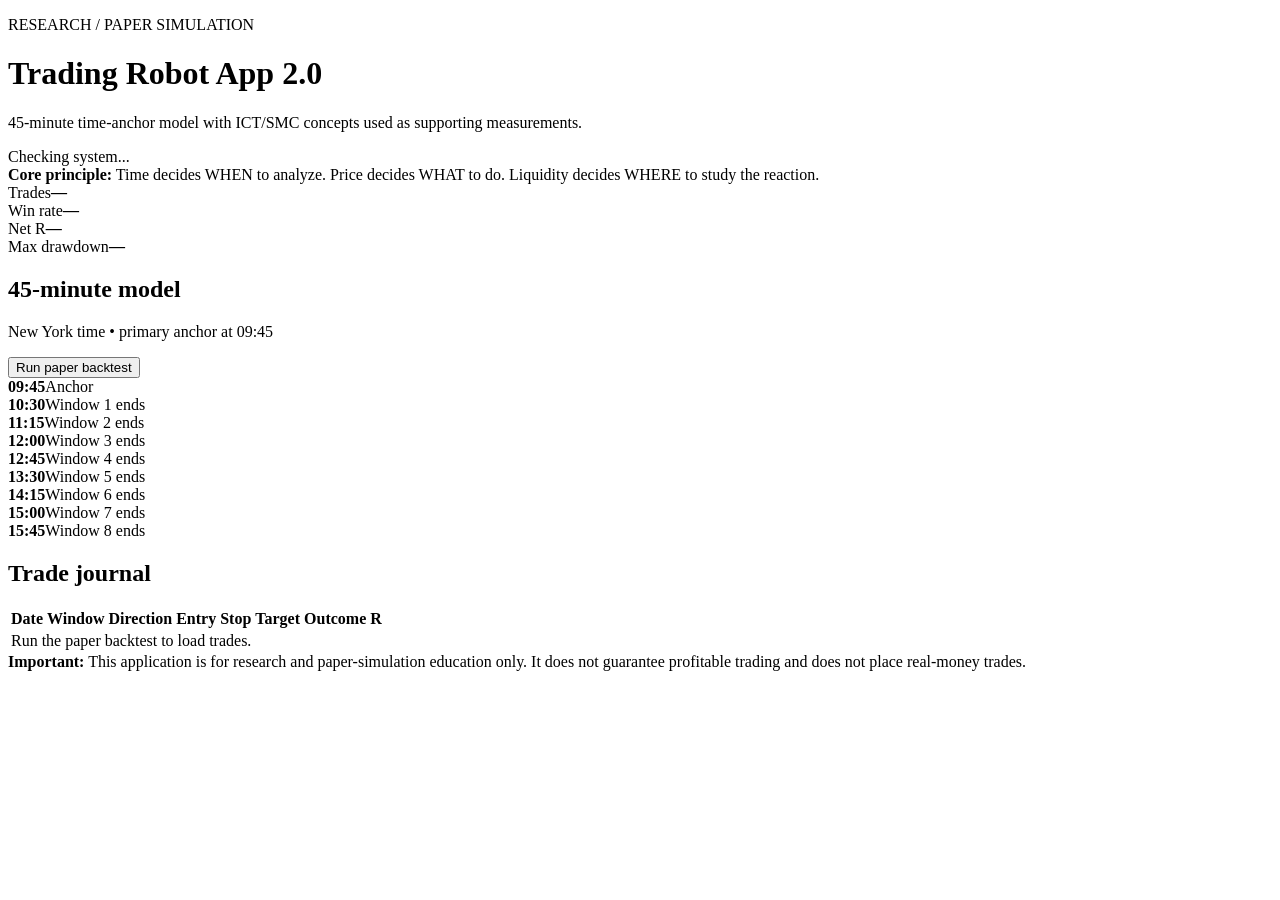
==== app/index.html @ 7539310e "Add web dashboard HTML" ====
<!DOCTYPE html>
<html lang="en">
<head>
  <meta charset="UTF-8">
  <meta name="viewport" content="width=device-width, initial-scale=1.0">
  <title>Trading Robot App 2.0</title>
  <link rel="stylesheet" href="/style.css">
</head>
<body>
  <header class="topbar">
    <div>
      <p class="eyebrow">RESEARCH / PAPER SIMULATION</p>
      <h1>Trading Robot App 2.0</h1>
      <p>45-minute time-anchor model with ICT/SMC concepts used as supporting measurements.</p>
    </div>
    <div class="status" id="status">Checking system...</div>
  </header>

  <main>
    <section class="principle">
      <strong>Core principle:</strong> Time decides WHEN to analyze. Price decides WHAT to do. Liquidity decides WHERE to study the reaction.
    </section>

    <section class="cards" id="summaryCards">
      <article><span>Trades</span><strong id="trades">—</strong></article>
      <article><span>Win rate</span><strong id="winRate">—</strong></article>
      <article><span>Net R</span><strong id="netR">—</strong></article>
      <article><span>Max drawdown</span><strong id="drawdown">—</strong></article>
    </section>

    <section class="panel">
      <div class="panel-heading">
        <div>
          <h2>45-minute model</h2>
          <p>New York time • primary anchor at 09:45</p>
        </div>
        <button id="runButton">Run paper backtest</button>
      </div>
      <div class="timeline">
        <div><b>09:45</b><span>Anchor</span></div>
        <div><b>10:30</b><span>Window 1 ends</span></div>
        <div><b>11:15</b><span>Window 2 ends</span></div>
        <div><b>12:00</b><span>Window 3 ends</span></div>
        <div><b>12:45</b><span>Window 4 ends</span></div>
        <div><b>13:30</b><span>Window 5 ends</span></div>
        <div><b>14:15</b><span>Window 6 ends</span></div>
        <div><b>15:00</b><span>Window 7 ends</span></div>
        <div><b>15:45</b><span>Window 8 ends</span></div>
      </div>
    </section>

    <section class="panel">
      <h2>Trade journal</h2>
      <div class="table-wrap">
        <table>
          <thead>
            <tr>
              <th>Date</th><th>Window</th><th>Direction</th><th>Entry</th>
              <th>Stop</th><th>Target</th><th>Outcome</th><th>R</th>
            </tr>
          </thead>
          <tbody id="tradeBody">
            <tr><td colspan="8">Run the paper backtest to load trades.</td></tr>
          </tbody>
        </table>
      </div>
    </section>

    <section class="disclaimer">
      <strong>Important:</strong> This application is for research and paper-simulation education only. It does not guarantee profitable trading and does not place real-money trades.
    </section>
  </main>

  <script src="/app.js"></script>
</body>
</html>
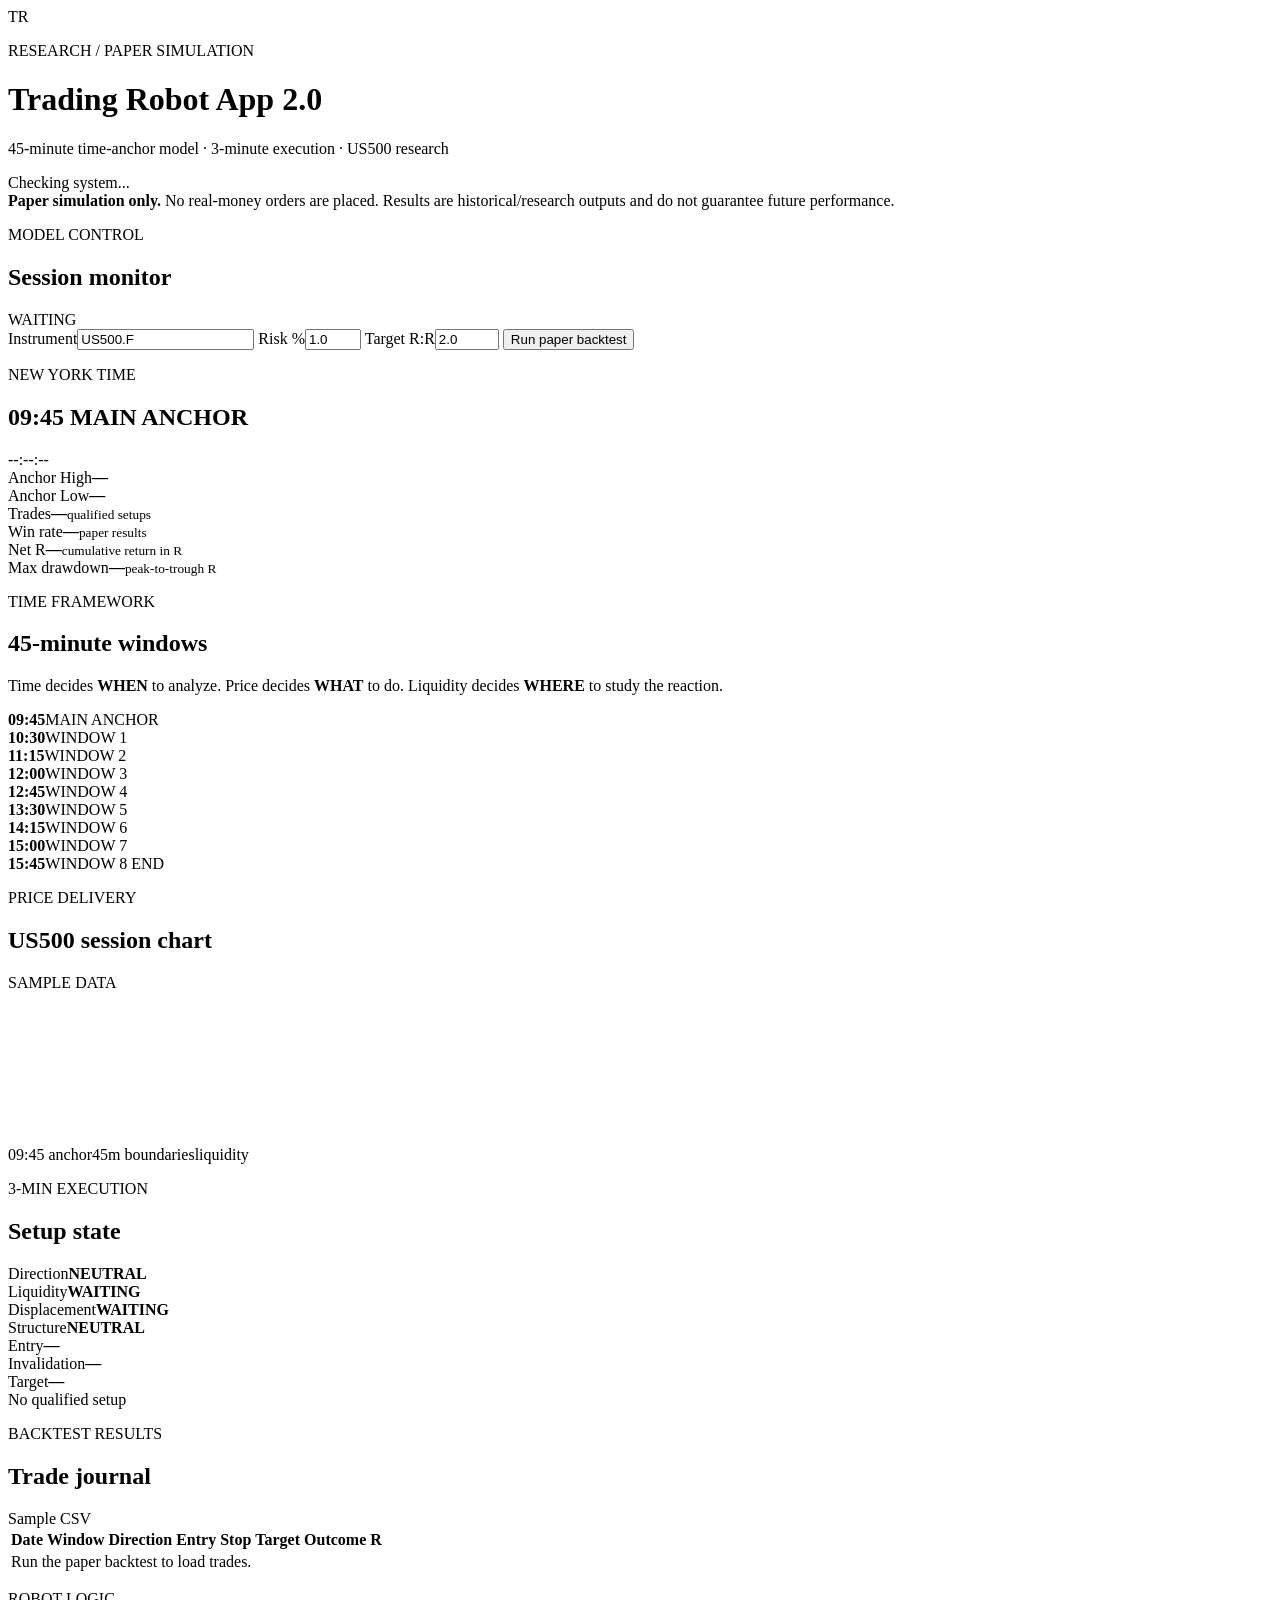
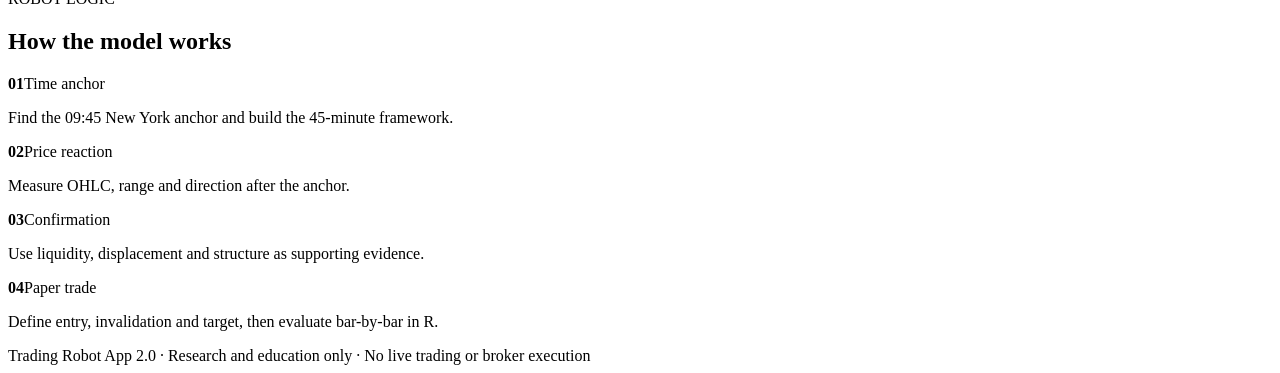
==== commit 109edb84: "Build Trading Robot App 2.0 dashboard UI" ====
--- a/app/index.html
+++ b/app/index.html
@@ -3,74 +3,99 @@
 <head>
   <meta charset="UTF-8">
   <meta name="viewport" content="width=device-width, initial-scale=1.0">
+  <meta name="description" content="Trading Robot App 2.0 — 45-minute time-anchor research and paper-simulation dashboard.">
   <title>Trading Robot App 2.0</title>
   <link rel="stylesheet" href="/style.css">
 </head>
 <body>
   <header class="topbar">
-    <div>
-      <p class="eyebrow">RESEARCH / PAPER SIMULATION</p>
-      <h1>Trading Robot App 2.0</h1>
-      <p>45-minute time-anchor model with ICT/SMC concepts used as supporting measurements.</p>
+    <div class="brand">
+      <div class="logo">TR</div>
+      <div>
+        <p class="eyebrow">RESEARCH / PAPER SIMULATION</p>
+        <h1>Trading Robot <span>App 2.0</span></h1>
+        <p>45-minute time-anchor model · 3-minute execution · US500 research</p>
+      </div>
     </div>
-    <div class="status" id="status">Checking system...</div>
+    <div class="system-status" id="status"><i></i> Checking system...</div>
   </header>
 
-  <main>
-    <section class="principle">
-      <strong>Core principle:</strong> Time decides WHEN to analyze. Price decides WHAT to do. Liquidity decides WHERE to study the reaction.
+  <main class="container">
+    <section class="warning">
+      <strong>Paper simulation only.</strong>
+      No real-money orders are placed. Results are historical/research outputs and do not guarantee future performance.
     </section>
 
-    <section class="cards" id="summaryCards">
-      <article><span>Trades</span><strong id="trades">—</strong></article>
-      <article><span>Win rate</span><strong id="winRate">—</strong></article>
-      <article><span>Net R</span><strong id="netR">—</strong></article>
-      <article><span>Max drawdown</span><strong id="drawdown">—</strong></article>
+    <section class="control-grid">
+      <div class="panel controls">
+        <div class="section-title"><div><p class="eyebrow">MODEL CONTROL</p><h2>Session monitor</h2></div><span class="badge" id="modelState">WAITING</span></div>
+        <div class="fields">
+          <label>Instrument<input id="symbol" value="US500.F" aria-label="Instrument"></label>
+          <label>Risk %<input id="risk" type="number" min="0.1" max="2" step="0.1" value="1.0"></label>
+          <label>Target R:R<input id="rr" type="number" min="0.5" max="10" step="0.5" value="2.0"></label>
+          <button id="runButton">Run paper backtest</button>
+        </div>
+      </div>
+
+      <div class="panel anchor-card">
+        <div class="section-title"><div><p class="eyebrow">NEW YORK TIME</p><h2>09:45 MAIN ANCHOR</h2></div><span class="clock" id="clock">--:--:--</span></div>
+        <div class="anchor-levels"><div><span>Anchor High</span><b id="anchorHigh">—</b></div><div><span>Anchor Low</span><b id="anchorLow">—</b></div></div>
+      </div>
+    </section>
+
+    <section class="stats" id="summaryCards">
+      <article><span>Trades</span><strong id="trades">—</strong><small>qualified setups</small></article>
+      <article><span>Win rate</span><strong id="winRate">—</strong><small>paper results</small></article>
+      <article><span>Net R</span><strong id="netR">—</strong><small>cumulative return in R</small></article>
+      <article><span>Max drawdown</span><strong id="drawdown">—</strong><small>peak-to-trough R</small></article>
     </section>
 
     <section class="panel">
-      <div class="panel-heading">
-        <div>
-          <h2>45-minute model</h2>
-          <p>New York time • primary anchor at 09:45</p>
-        </div>
-        <button id="runButton">Run paper backtest</button>
+      <div class="section-title"><div><p class="eyebrow">TIME FRAMEWORK</p><h2>45-minute windows</h2><p>Time decides <b>WHEN</b> to analyze. Price decides <b>WHAT</b> to do. Liquidity decides <b>WHERE</b> to study the reaction.</p></div></div>
+      <div class="timeline" id="timeline">
+        <div class="anchor-window active"><b>09:45</b><span>MAIN ANCHOR</span></div>
+        <div><b>10:30</b><span>WINDOW 1</span></div><div><b>11:15</b><span>WINDOW 2</span></div>
+        <div><b>12:00</b><span>WINDOW 3</span></div><div><b>12:45</b><span>WINDOW 4</span></div>
+        <div><b>13:30</b><span>WINDOW 5</span></div><div><b>14:15</b><span>WINDOW 6</span></div>
+        <div><b>15:00</b><span>WINDOW 7</span></div><div><b>15:45</b><span>WINDOW 8 END</span></div>
       </div>
-      <div class="timeline">
-        <div><b>09:45</b><span>Anchor</span></div>
-        <div><b>10:30</b><span>Window 1 ends</span></div>
-        <div><b>11:15</b><span>Window 2 ends</span></div>
-        <div><b>12:00</b><span>Window 3 ends</span></div>
-        <div><b>12:45</b><span>Window 4 ends</span></div>
-        <div><b>13:30</b><span>Window 5 ends</span></div>
-        <div><b>14:15</b><span>Window 6 ends</span></div>
-        <div><b>15:00</b><span>Window 7 ends</span></div>
-        <div><b>15:45</b><span>Window 8 ends</span></div>
+    </section>
+
+    <section class="dashboard-grid">
+      <div class="panel chart-panel">
+        <div class="section-title"><div><p class="eyebrow">PRICE DELIVERY</p><h2>US500 session chart</h2></div><span class="badge neutral" id="chartMode">SAMPLE DATA</span></div>
+        <div class="chart-wrap"><canvas id="priceChart" aria-label="US500 sample price chart"></canvas></div>
+        <div class="legend"><span><i class="line anchor-line"></i>09:45 anchor</span><span><i class="line window-line"></i>45m boundaries</span><span><i class="dot liquidity-dot"></i>liquidity</span></div>
+      </div>
+
+      <div class="panel setup-panel">
+        <div class="section-title"><div><p class="eyebrow">3-MIN EXECUTION</p><h2>Setup state</h2></div></div>
+        <div class="setup-state"><span>Direction</span><b id="direction">NEUTRAL</b></div>
+        <div class="setup-state"><span>Liquidity</span><b id="liquidity">WAITING</b></div>
+        <div class="setup-state"><span>Displacement</span><b id="displacement">WAITING</b></div>
+        <div class="setup-state"><span>Structure</span><b id="structure">NEUTRAL</b></div>
+        <div class="setup-state"><span>Entry</span><b id="entry">—</b></div>
+        <div class="setup-state"><span>Invalidation</span><b id="stop">—</b></div>
+        <div class="setup-state"><span>Target</span><b id="target">—</b></div>
+        <div class="qualification" id="qualification">No qualified setup</div>
       </div>
     </section>
 
     <section class="panel">
-      <h2>Trade journal</h2>
+      <div class="section-title"><div><p class="eyebrow">BACKTEST RESULTS</p><h2>Trade journal</h2></div><span class="badge neutral" id="dataSource">Sample CSV</span></div>
       <div class="table-wrap">
-        <table>
-          <thead>
-            <tr>
-              <th>Date</th><th>Window</th><th>Direction</th><th>Entry</th>
-              <th>Stop</th><th>Target</th><th>Outcome</th><th>R</th>
-            </tr>
-          </thead>
-          <tbody id="tradeBody">
-            <tr><td colspan="8">Run the paper backtest to load trades.</td></tr>
-          </tbody>
-        </table>
+        <table><thead><tr><th>Date</th><th>Window</th><th>Direction</th><th>Entry</th><th>Stop</th><th>Target</th><th>Outcome</th><th>R</th></tr></thead>
+        <tbody id="tradeBody"><tr><td colspan="8">Run the paper backtest to load trades.</td></tr></tbody></table>
       </div>
     </section>
 
-    <section class="disclaimer">
-      <strong>Important:</strong> This application is for research and paper-simulation education only. It does not guarantee profitable trading and does not place real-money trades.
+    <section class="panel how-it-works">
+      <div><p class="eyebrow">ROBOT LOGIC</p><h2>How the model works</h2></div>
+      <div class="steps"><div><b>01</b><span>Time anchor</span><p>Find the 09:45 New York anchor and build the 45-minute framework.</p></div><div><b>02</b><span>Price reaction</span><p>Measure OHLC, range and direction after the anchor.</p></div><div><b>03</b><span>Confirmation</span><p>Use liquidity, displacement and structure as supporting evidence.</p></div><div><b>04</b><span>Paper trade</span><p>Define entry, invalidation and target, then evaluate bar-by-bar in R.</p></div></div>
     </section>
+
+    <footer>Trading Robot App 2.0 · Research and education only · <span>No live trading or broker execution</span></footer>
   </main>
-
   <script src="/app.js"></script>
 </body>
 </html>
